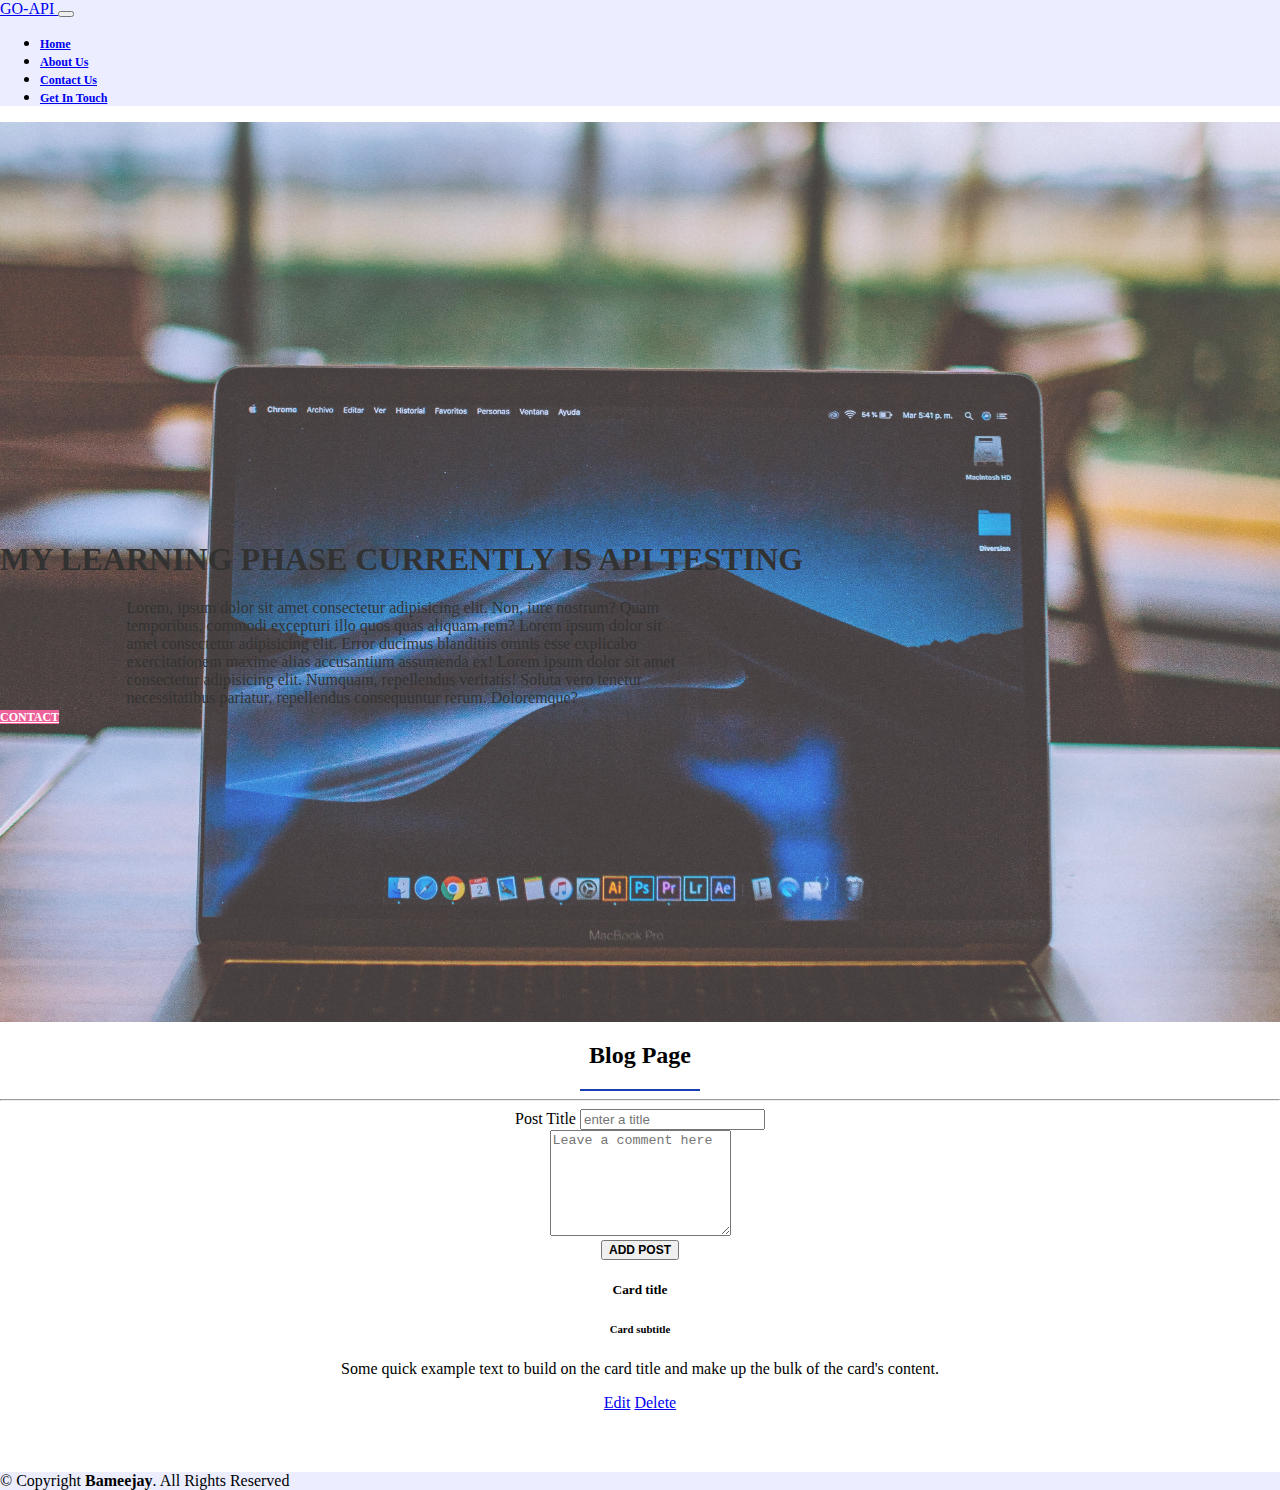
==== index.html @ d1484847 "styling perfectly fixed" ====
<!DOCTYPE html>
<html lang="en">

<head>
    <meta charset="UTF-8">
    <meta http-equiv="X-UA-Compatible" content="IE=edge">
    <meta name="viewport" content="width=device-width, initial-scale=1.0">
    <title>Testing-API</title>
    <link rel="stylesheet" href="css/style.css">
    <link rel="stylesheet" href="./css/bootstrap.min.css">
    <link rel="stylesheet" href="https://cdn.jsdelivr.net/npm/bootstrap-icons@1.8.3/font/bootstrap-icons.css">
    <link rel="preconnect" href="https://fonts.googleapis.com">
    <link rel="preconnect" href="https://fonts.gstatic.com" crossorigin>
    <link href="https://fonts.googleapis.com/css2?family=Raleway:wght@400;500;600&display=swap" rel="stylesheet">
</head>

<body>

    <!-- ========= Navbar ========= -->

    <div id="navbar">
        <nav class="navbar navbar-expand-md fixed-top navbar-light">
            <div class="container">
                <a href="#Homepage" class="navbar-brand">
                    <span class="fw-bold text-secondary">
                    GO-API
                </span>
                </a>

                <!--================== toggle button for mobile view ==================-->

                <button class="navbar-toggler" type="button" data-bs-toggle="collapse" data-bs-target="#main-nav" aria-controls="main-nav" aria-expanded="false" aria-label="Toggle navigation">
                <span class="navbar-toggler-icon"></span>
                </button>

                <!--================= navbar links ====================-->

                <div class="collapse navbar-collapse justify-content-end align-center" id="main-nav">
                    <ul class="navbar-nav ">
                        <li class="nav-item">
                            <a class="nav-link fs-5 homepage" href="index.html">Home</a>
                        </li>
                        <li class="nav-item">
                            <a class="nav-link fs-5" href="aboutus.html">About Us</a>
                        </li>
                        <li class="nav-item">
                            <a class="nav-link fs-5" href="contactus.html">Contact Us</a>
                        </li>
                        <li class="nav-item d-md-none">
                            <a class="nav-link" href="#pricing">Get In Touch</a>
                        </li>
                    </ul>
                </div>
            </div>
        </nav>
    </div>

    <!-- ========== Hero Section ========== -->

    <section id="home">
        <div class="container text-center">
            <div class="row justify-content-center">
                <div class="col-md-10">
                    <h1 class="fw-bolder text-white display-4">MY LEARNING PHASE CURRENTLY IS API TESTING</h1>
                    <p class="text-white">Lorem, ipsum dolor sit amet consectetur adipisicing elit. Non, iure nostrum? Quam temporibus, commodi excepturi illo quos quas aliquam rem? Lorem ipsum dolor sit amet consectetur adipisicing elit. Error ducimus blanditiis omnis esse
                        explicabo exercitationem maxime alias accusantium assumenda ex! Lorem ipsum dolor sit amet consectetur adipisicing elit. Numquam, repellendus veritatis! Soluta vero tenetur necessitatibus pariatur, repellendus consequuntur rerum.
                        Doloremque?
                    </p>
                    <a href="#" class="btn btn-brand btn-outline-primary my-3 text-white">Contact</a>
                </div>
            </div>
        </div>
    </section>

    <!-- ========== Post and Create Section ========== -->

    <section id="Newsfeed">
        <div class="container">
            <div class="row">
                <div class="col-md-12">
                    <h2 class="text-center my-4">Blog Page</h2>
                    <div class="hline"></div>
                    <hr>
                </div>
            </div>
            <div class="row d-flex align-items-center justify-content-center">
                <div class="col-md-6 px-4">
                    <form action="" class="add-post-form">
                        <div class="mb-3">
                            <label for="exampleInputEmail1" class="form-label">Post Title</label>
                            <input type="text" class="form-control" id="title-value" placeholder="enter a title">
                        </div>
                        <div class="form-floating">
                            <textarea class="form-control" placeholder="Leave a comment here" id="body-value" style="height: 100px"></textarea>
                        </div>
                        <button type="submit" class="btn btn-primary mt-3">Add Post</button>
                    </form>
                </div>
            </div>
            <div class="posts-list row ">
                <div class="card mt-4 col-md-4 bg-light ">
                    <div class="card-body">
                        <h5 class="card-title">Card title</h5>
                        <h6 class="card-subtitle mb-2 text-muted">Card subtitle</h6>
                        <p class="card-text">Some quick example text to build on the card title and make up the bulk of the card's content.</p>
                        <a href="#" class="card-link text-decoration-none">Edit</a>
                        <a href="#" class="card-link text-decoration-none">Delete</a>
                    </div>
                </div>
            </div>
        </div>
    </section>

    <!-- ========== Footer ======== -->

    <section id="footer">
        <div class="container-fluid text-center bg-primary py-4 text-white fw-bold fs-5">
            <div class="copyright text-muted">
                &copy; Copyright <strong>Bameejay</strong>. All Rights Reserved
            </div>
        </div>
    </section>
    <script src="/js/bootstrap.min.js"></script>
    <script src="js/app.js"></script>
</body>

</html>
---- css/style.css ----
body {
    margin: 0;
    padding: 0;
}

#navbar nav {
    background-color: #eceeff!important;
}

.navbar-light .navbar-nav .nav-link {
    font-size: 12px!important;
    font-weight: 800!important;
}

.navbar-light .navbar-nav .nav-link:hover {
    border: 1px solid #ccc!important;
    border-radius: 4px!important;
}

#navbar span .fw-bold .text-secondary {
    color: #fff!important;
}

#home {
    background-image: url("../img/img1.jpg");
    background-size: cover;
    background-position: center;
    background-attachment: fixed;
    background-repeat: no-repeat;
    min-height: 100vh;
    opacity: 0.8;
    display: flex;
    align-items: center;
}

#home h1 {
    padding-top: 100px!important;
}

#home p {
    max-width: 550px;
    margin: auto;
}

.btn {
    font-weight: 700;
    font-size: 12px;
    text-transform: uppercase;
}

.btn-outline-primary {
    background-color: #E93B81!important;
    color: #fff;
    border-radius: 0!important;
    border-style: none!important;
}

#Newsfeed {
    text-align: center;
    margin-bottom: 60px;
}

#Newsfeed .hline {
    width: 120px;
    height: 2px;
    background-color: rgb(26, 62, 180);
    margin: 16px auto 0 auto;
}

#footer .bg-primary {
    background-color: #eceeff!important;
}

.card-body {
    row-gap: 20px!important;
}


/* .add-post-form {
    width: 100%;
    margin: 0 50%;
} */
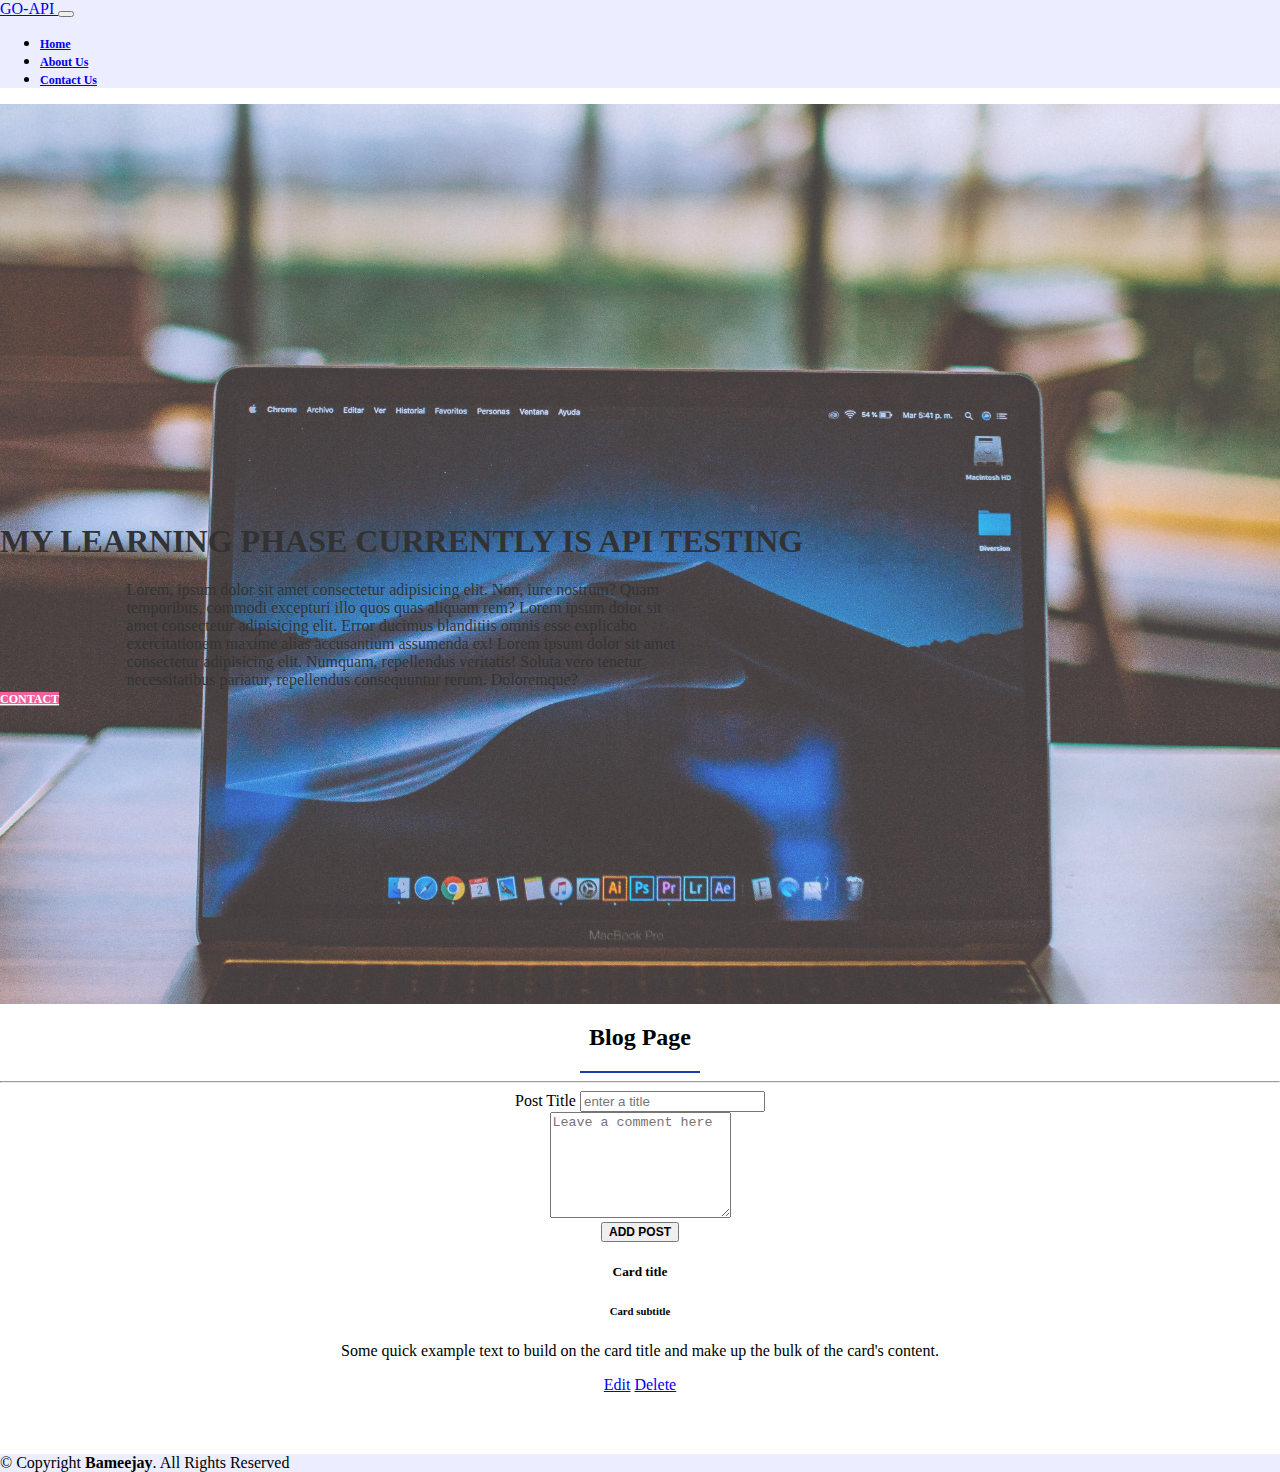
==== commit ef41f582: "styling adjusted" ====
--- a/index.html
+++ b/index.html
@@ -30,8 +30,8 @@
                 <!--================== toggle button for mobile view ==================-->
 
                 <button class="navbar-toggler" type="button" data-bs-toggle="collapse" data-bs-target="#main-nav" aria-controls="main-nav" aria-expanded="false" aria-label="Toggle navigation">
-                <span class="navbar-toggler-icon"></span>
-                </button>
+                    <span class="navbar-toggler-icon"></span>
+                    </button>
 
                 <!--================= navbar links ====================-->
 
@@ -46,9 +46,9 @@
                         <li class="nav-item">
                             <a class="nav-link fs-5" href="contactus.html">Contact Us</a>
                         </li>
-                        <li class="nav-item d-md-none">
+                        <!-- <li class="nav-item d-md-none">
                             <a class="nav-link" href="#pricing">Get In Touch</a>
-                        </li>
+                        </li> -->
                     </ul>
                 </div>
             </div>
@@ -120,7 +120,7 @@
             </div>
         </div>
     </section>
-    <script src="/js/bootstrap.min.js"></script>
+    <script src="js/bootstrap.min.js"></script>
     <script src="js/app.js"></script>
 </body>
 
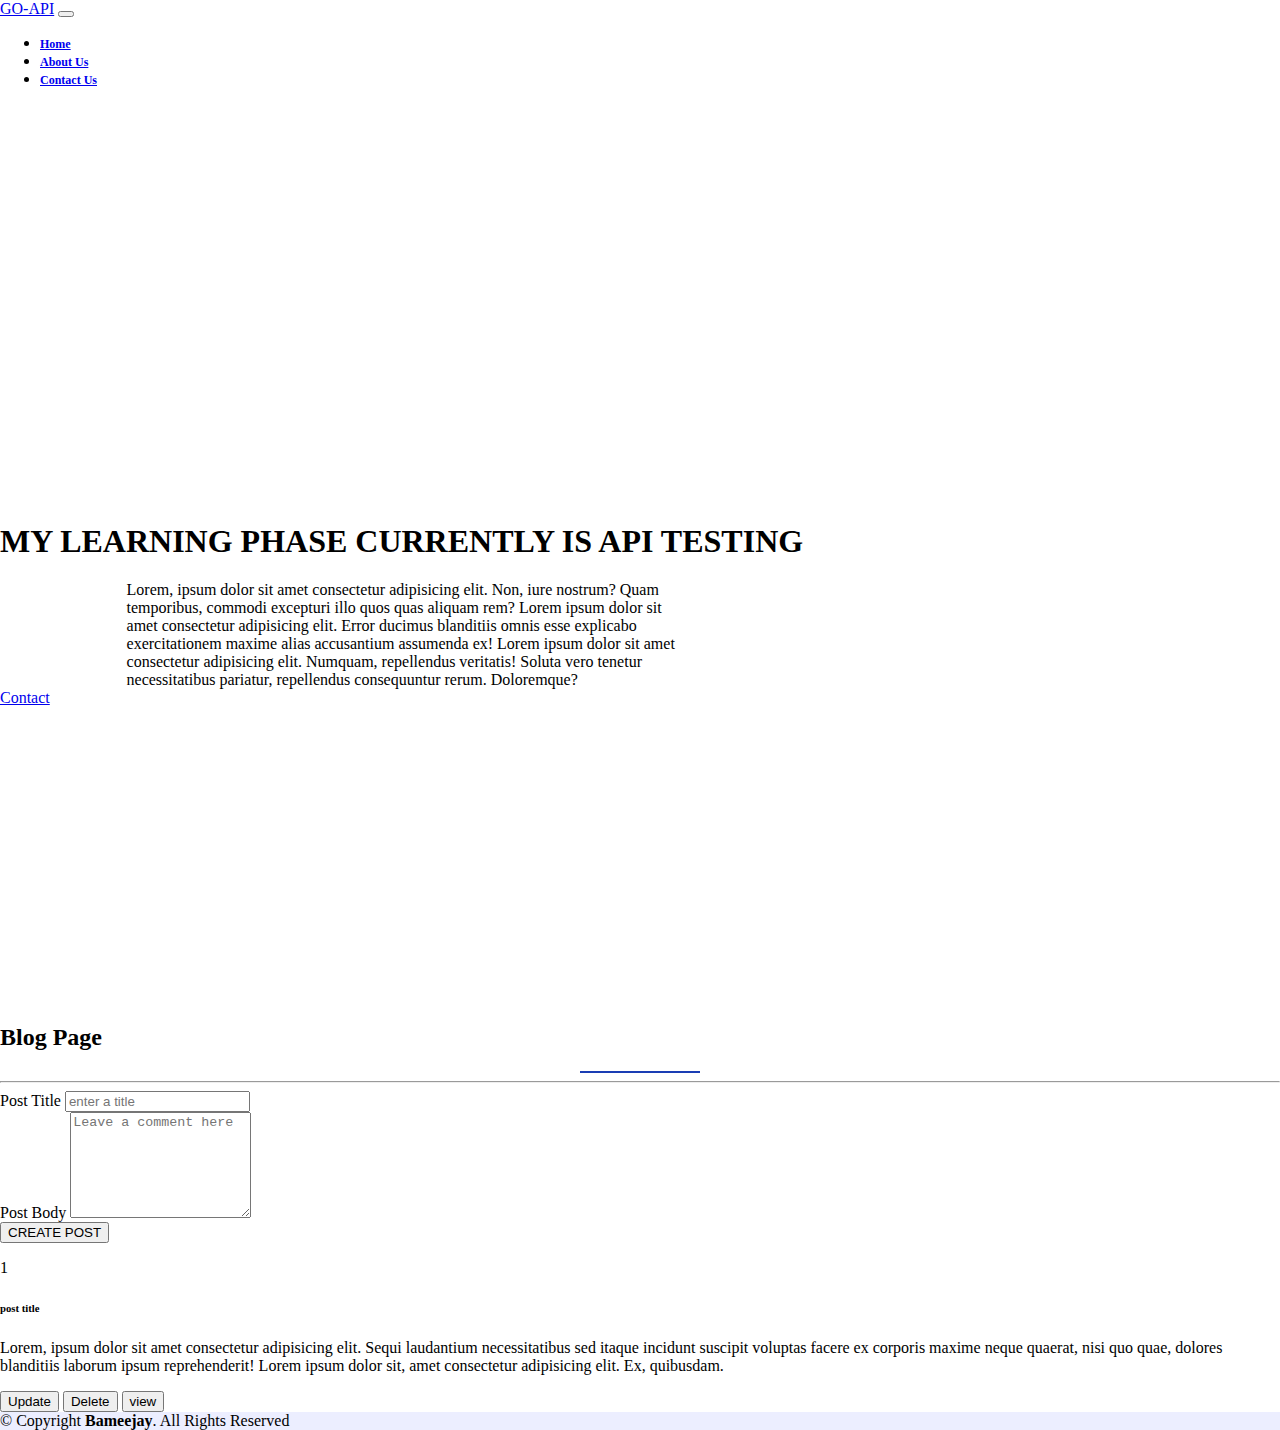
==== commit bb00d093: "API task completed" ====
--- a/index.html
+++ b/index.html
@@ -5,58 +5,36 @@
     <meta charset="UTF-8">
     <meta http-equiv="X-UA-Compatible" content="IE=edge">
     <meta name="viewport" content="width=device-width, initial-scale=1.0">
-    <title>Testing-API</title>
-    <link rel="stylesheet" href="css/style.css">
     <link rel="stylesheet" href="./css/bootstrap.min.css">
-    <link rel="stylesheet" href="https://cdn.jsdelivr.net/npm/bootstrap-icons@1.8.3/font/bootstrap-icons.css">
-    <link rel="preconnect" href="https://fonts.googleapis.com">
-    <link rel="preconnect" href="https://fonts.gstatic.com" crossorigin>
-    <link href="https://fonts.googleapis.com/css2?family=Raleway:wght@400;500;600&display=swap" rel="stylesheet">
+    <link rel="stylesheet" href="/css/style.css">
+    <title>API task</title>
 </head>
 
 <body>
+    <!-- =============== Navbar ================== -->
 
-    <!-- ========= Navbar ========= -->
+    <nav class="navbar navbar-expand-lg navbar-light text-white" id="navbar-nav">
+        <div class="container">
+            <a class="navbar-brand text-muted fw-bolder fs-2" href="#">GO-API</a>
+            <button class="navbar-toggler" type="button" data-bs-toggle="collapse" data-bs-target="#navbarSupportedContent" aria-controls="navbarSupportedContent" aria-expanded="false" aria-label="Toggle navigation">
+                <span class="navbar-toggler-icon"></span>
+            </button>
+            <div class="collapse navbar-collapse" id="navbarSupportedContent">
+                <ul class="navbar-nav ms-auto mb-2 mb-lg-0">
+                    <li class="nav-item">
+                        <a class="nav-link active text-white fw-bold fs-6 text-muted" aria-current="page" href="#">Home</a>
+                    </li>
+                    <li class="nav-item">
+                        <a class="nav-link text-white fw-bold fs-6 text-muted" href="service.html">About Us</a>
+                    </li>
+                    <li class="nav-item">
+                        <a class="nav-link text-white fw-bold fs-6 text-muted" href="about.html">Contact Us</a>
+                    </li>
+            </div>
+        </div>
+    </nav>
 
-    <div id="navbar">
-        <nav class="navbar navbar-expand-md fixed-top navbar-light">
-            <div class="container">
-                <a href="#Homepage" class="navbar-brand">
-                    <span class="fw-bold text-secondary">
-                    GO-API
-                </span>
-                </a>
-
-                <!--================== toggle button for mobile view ==================-->
-
-                <button class="navbar-toggler" type="button" data-bs-toggle="collapse" data-bs-target="#main-nav" aria-controls="main-nav" aria-expanded="false" aria-label="Toggle navigation">
-                    <span class="navbar-toggler-icon"></span>
-                    </button>
-
-                <!--================= navbar links ====================-->
-
-                <div class="collapse navbar-collapse justify-content-end align-center" id="main-nav">
-                    <ul class="navbar-nav ">
-                        <li class="nav-item">
-                            <a class="nav-link fs-5 homepage" href="index.html">Home</a>
-                        </li>
-                        <li class="nav-item">
-                            <a class="nav-link fs-5" href="aboutus.html">About Us</a>
-                        </li>
-                        <li class="nav-item">
-                            <a class="nav-link fs-5" href="contactus.html">Contact Us</a>
-                        </li>
-                        <!-- <li class="nav-item d-md-none">
-                            <a class="nav-link" href="#pricing">Get In Touch</a>
-                        </li> -->
-                    </ul>
-                </div>
-            </div>
-        </nav>
-    </div>
-
-    <!-- ========== Hero Section ========== -->
-
+    <!-- ============== Hero Section =============== -->
     <section id="home">
         <div class="container text-center">
             <div class="row justify-content-center">
@@ -72,56 +50,70 @@
         </div>
     </section>
 
-    <!-- ========== Post and Create Section ========== -->
+
+    <!-- ================= Post and Create ================= -->
 
     <section id="Newsfeed">
         <div class="container">
             <div class="row">
                 <div class="col-md-12">
-                    <h2 class="text-center my-4">Blog Page</h2>
+                    <h2 class="text-center my-4 text-black">Blog Page</h2>
                     <div class="hline"></div>
                     <hr>
                 </div>
             </div>
             <div class="row d-flex align-items-center justify-content-center">
                 <div class="col-md-6 px-4">
-                    <form action="" class="add-post-form">
+                    <form action="" id="post-form">
+                        <div class="mb-3 text-black">
+                            <label for="exampleInputEmail1" class="form-label">Post Title</label>
+                            <input type="text" class="form-control" id="title" placeholder="enter a title">
+                        </div>
                         <div class="mb-3">
-                            <label for="exampleInputEmail1" class="form-label">Post Title</label>
-                            <input type="text" class="form-control" id="title-value" placeholder="enter a title">
+                            <label for="exampleInputEmail1" class="form-label text-black">Post Body</label>
+                            <textarea class="form-control" placeholder="Leave a comment here" id="body" style="height: 100px"></textarea>
                         </div>
-                        <div class="form-floating">
-                            <textarea class="form-control" placeholder="Leave a comment here" id="body-value" style="height: 100px"></textarea>
-                        </div>
-                        <button type="submit" class="btn btn-primary mt-3">Add Post</button>
+                        <button type="submit" class="btn btn-primary mt-3 d-flex align-items-center justify-content-center">CREATE POST</button>
                     </form>
                 </div>
             </div>
-            <div class="posts-list row ">
-                <div class="card mt-4 col-md-4 bg-light ">
-                    <div class="card-body">
-                        <h5 class="card-title">Card title</h5>
-                        <h6 class="card-subtitle mb-2 text-muted">Card subtitle</h6>
-                        <p class="card-text">Some quick example text to build on the card title and make up the bulk of the card's content.</p>
-                        <a href="#" class="card-link text-decoration-none">Edit</a>
-                        <a href="#" class="card-link text-decoration-none">Delete</a>
+            <div class="card-section mt-5">
+                <div class="container">
+                    <div class="row" id="post-holder">
+                        <div class="col-md-4 mb-3">
+                            <div class="card h-100">
+                                <div class="card-body">
+                                    <p>1</p>
+                                    <h6 id="post-title">post title</h6>
+                                    <p id="post-body">Lorem, ipsum dolor sit amet consectetur adipisicing elit. Sequi laudantium necessitatibus sed itaque incidunt suscipit voluptas facere ex corporis maxime neque quaerat, nisi quo quae, dolores blanditiis laborum ipsum
+                                        reprehenderit! Lorem ipsum dolor sit, amet consectetur adipisicing elit. Ex, quibusdam.</p>
+                                    <div class="d-flex justify-content-between">
+                                        <button class="btn bg-primary">Update</button>
+                                        <button class="btn btn-danger" id="delete_post">Delete</button>
+                                        <button class="btn btn-success">view</button>
+                                    </div>
+                                </div>
+                            </div>
+                        </div>
                     </div>
                 </div>
             </div>
         </div>
     </section>
 
-    <!-- ========== Footer ======== -->
+    <!-- =============== Footer =============== -->
 
     <section id="footer">
         <div class="container-fluid text-center bg-primary py-4 text-white fw-bold fs-5">
-            <div class="copyright text-muted">
+            <div class="copyright text-primary">
                 &copy; Copyright <strong>Bameejay</strong>. All Rights Reserved
             </div>
         </div>
     </section>
-    <script src="js/bootstrap.min.js"></script>
-    <script src="js/app.js"></script>
+
+
+    <script src="./js/app.js"></script>
+    <script src="./js/bootstrap.min.js"></script>
 </body>
 
 </html>--- a/css/style.css
+++ b/css/style.css
@@ -1,10 +1,6 @@
 body {
     margin: 0;
     padding: 0;
-}
-
-#navbar nav {
-    background-color: #eceeff!important;
 }
 
 .navbar-light .navbar-nav .nav-link {
@@ -14,21 +10,26 @@
 
 .navbar-light .navbar-nav .nav-link:hover {
     border: 1px solid #ccc!important;
-    border-radius: 4px!important;
+    border-radius: 8px!important;
+    transition: all 0.5s ease-in-out!important;
+    background-color: #000;
 }
 
-#navbar span .fw-bold .text-secondary {
+
+/* #navbar span .fw-bold .text-secondary {
     color: #fff!important;
-}
+} */
+
+
+/* Home-section */
 
 #home {
-    background-image: url("../img/img1.jpg");
+    background-image: url("../images/laptop.jpg");
     background-size: cover;
     background-position: center;
     background-attachment: fixed;
     background-repeat: no-repeat;
     min-height: 100vh;
-    opacity: 0.8;
     display: flex;
     align-items: center;
 }
@@ -42,23 +43,10 @@
     margin: auto;
 }
 
-.btn {
-    font-weight: 700;
-    font-size: 12px;
-    text-transform: uppercase;
-}
 
-.btn-outline-primary {
-    background-color: #E93B81!important;
-    color: #fff;
-    border-radius: 0!important;
-    border-style: none!important;
-}
-
-#Newsfeed {
-    text-align: center;
-    margin-bottom: 60px;
-}
+/* #navbar-nav {
+    background-color: #eceeff!important;
+} */
 
 #Newsfeed .hline {
     width: 120px;
@@ -71,12 +59,7 @@
     background-color: #eceeff!important;
 }
 
-.card-body {
-    row-gap: 20px!important;
-}
-
-
-/* .add-post-form {
-    width: 100%;
-    margin: 0 50%;
-} */+#card {
+    background-color: #ccc;
+    height: 80vh!important;
+}